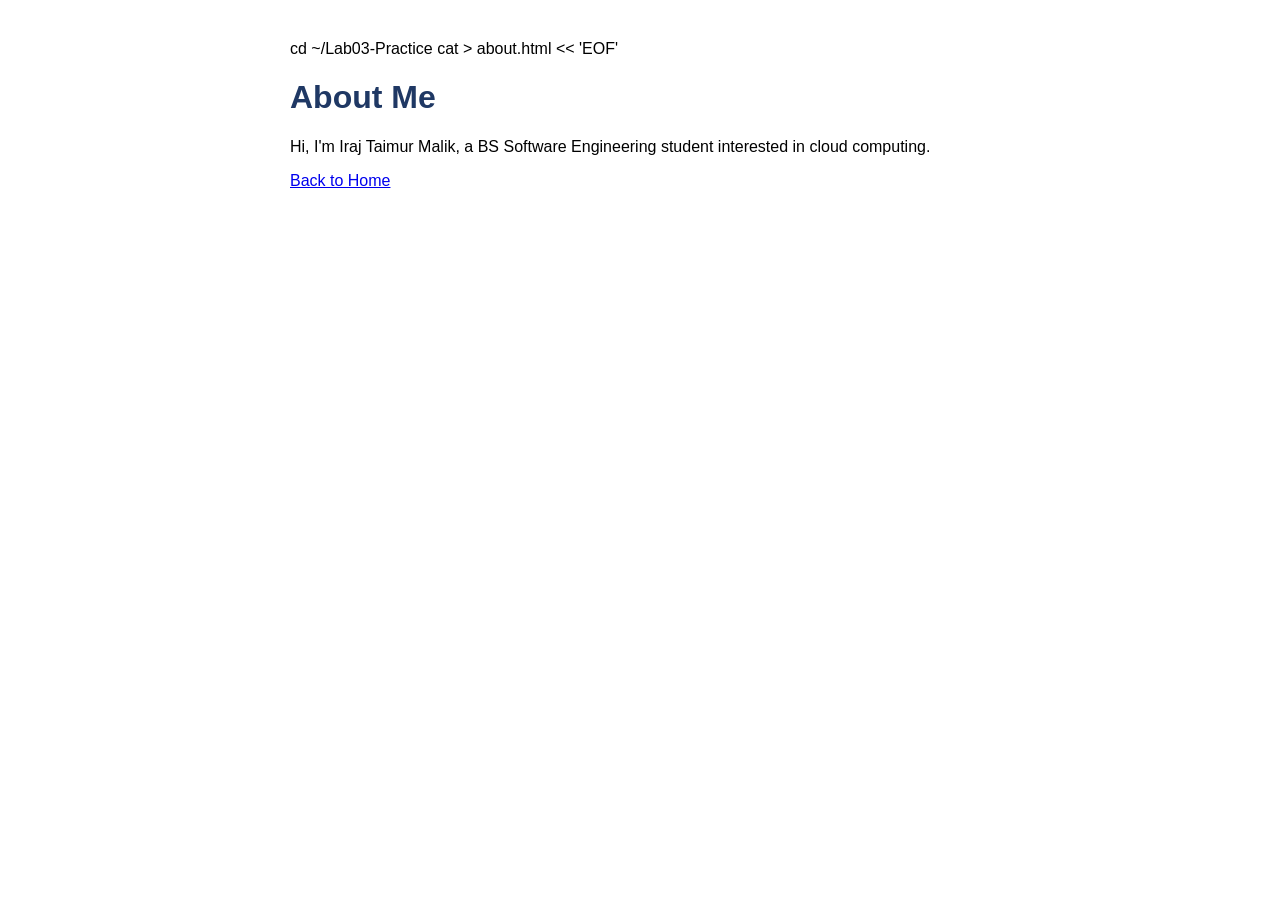
==== about.html @ 992a540b "Add about page and link from index" ====
cd ~/Lab03-Practice
cat > about.html << 'EOF'
<!DOCTYPE html>
<html>
<head>
 <title>About Me</title>
 <style>
 body { font-family: Arial; max-width: 700px; margin: 40px auto; }
 h1 { color: #1F3864; }
 </style>
</head>
<body>
 <h1>About Me</h1>
 <p>Hi, I'm Iraj Taimur Malik, a BS Software Engineering student interested in cloud computing.</p>
 <a href="index.html">Back to Home</a>
</body>
</html>
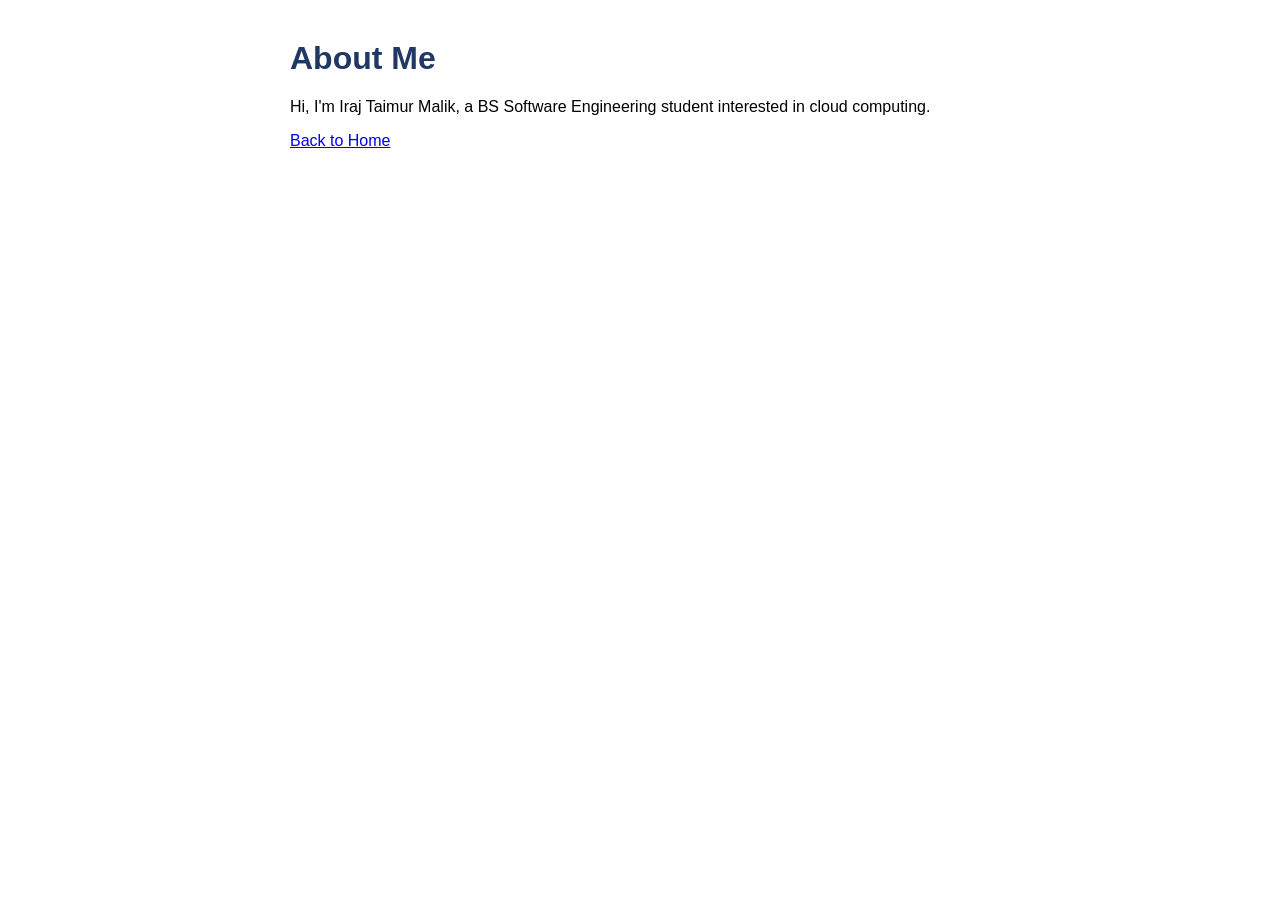
==== commit b5c4fd72: "Add about page and link from index" ====
--- a/about.html
+++ b/about.html
@@ -1,5 +1,3 @@
-cd ~/Lab03-Practice
-cat > about.html << 'EOF'
 <!DOCTYPE html>
 <html>
 <head>
@@ -14,4 +12,4 @@
  <p>Hi, I'm Iraj Taimur Malik, a BS Software Engineering student interested in cloud computing.</p>
  <a href="index.html">Back to Home</a>
 </body>
-</html>
+</html>
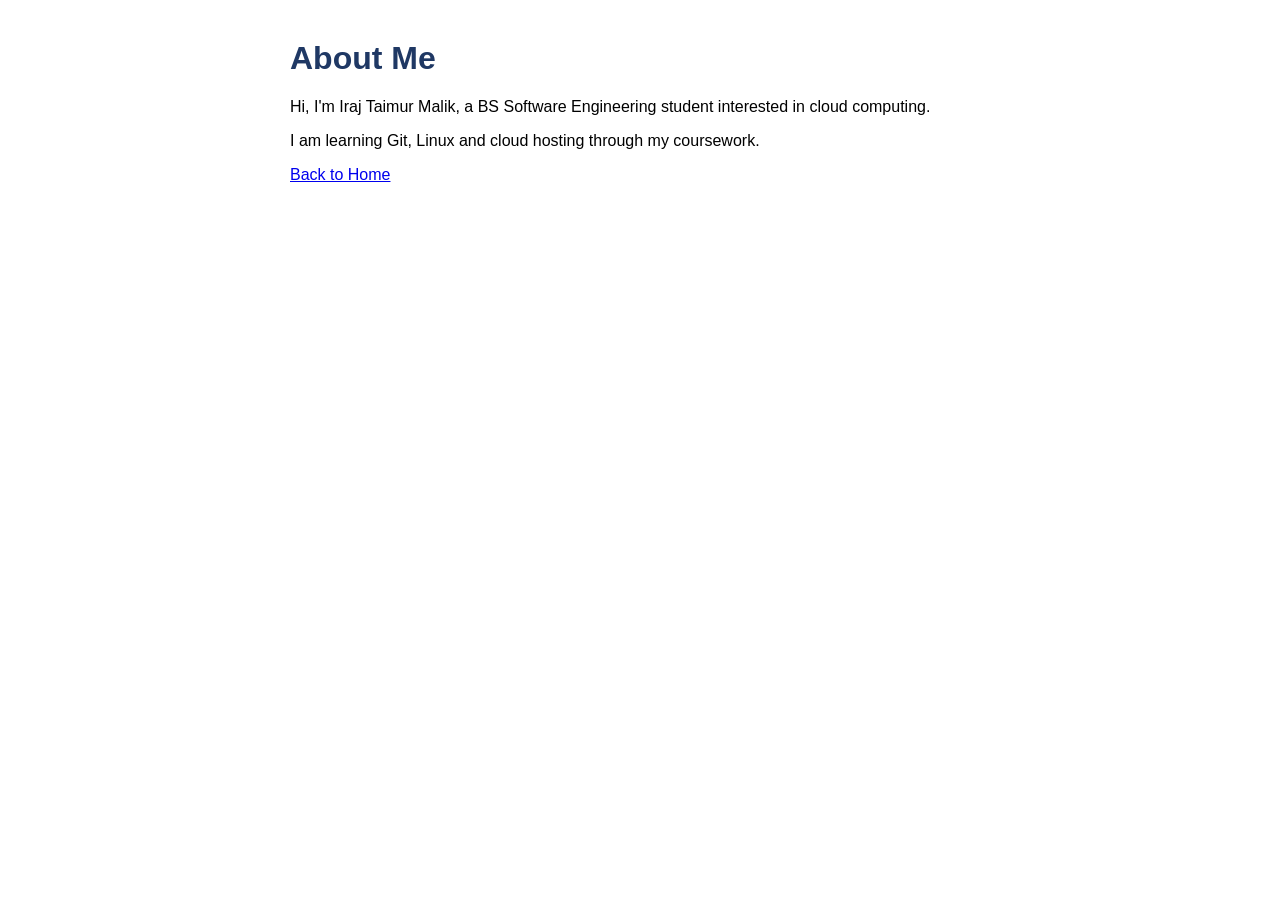
==== commit 6cb7da29: "Add about page and link from index" ====
--- a/about.html
+++ b/about.html
@@ -10,6 +10,7 @@
 <body>
  <h1>About Me</h1>
  <p>Hi, I'm Iraj Taimur Malik, a BS Software Engineering student interested in cloud computing.</p>
+ <p>I am learning Git, Linux and cloud hosting through my coursework.</p>
  <a href="index.html">Back to Home</a>
 </body>
 </html>
